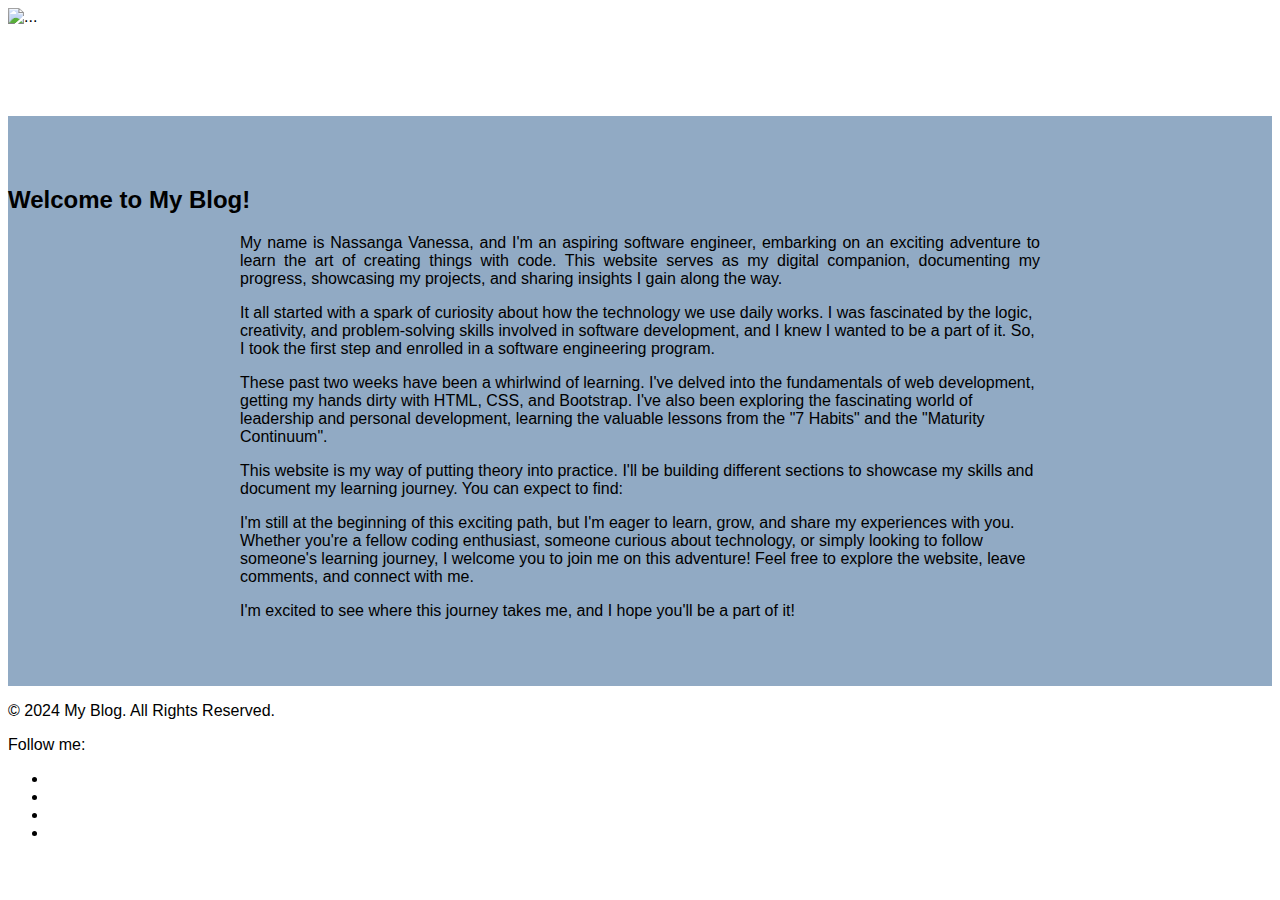
==== index.html @ 7f31b277 "added new changes" ====
<!DOCTYPE html>
<html lang="en">

<head>
    <meta charset="UTF-8">
    <meta name="viewport" content="width=device-width, initial-scale=1.0">
    <link rel="stylesheet" href="https://cdnjs.cloudflare.com/ajax/libs/font-awesome/6.5.1/css/all.min.css"
    integrity="sha512-DTOQO9RWCH3ppGqcWaEA1BIZOC6xxalwEsw9c2QQeAIftl+Vegovlnee1c9QX4TctnWMn13TZye+giMm8e2LwA=="
    crossorigin="anonymous" referrerpolicy="no-referrer" />
    <title>My Blog</title>
    <link rel="stylesheet" href="styles/bootstrap/css/bootstrap.css">
    <link rel="stylesheet" href="styles/style.css">
    <style>
        /* Custom Styles */
        body {
            font-family: Arial, sans-serif;
        }

        .carousel-item img {
            height: 500px;
            object-fit: cover;
        }

        .welcome-section {
            background-color: #91aac4;
            padding: 50px 0;
        }

        .welcome-message {
            max-width: 800px;
            margin: 0 auto;
        }

        
        .carousel-item {
            animation: fadeInOut 5s infinite;
            opacity: 0;
        }

        .carousel-item.active {
            animation: fadeInOut 5s infinite;
            opacity: 1;
        }

        @keyframes fadeInOut {

            0%,
            100% {
                opacity: 0;
            }

            20%,
            80% {
                opacity: 1;
            }
        }

        h2 {
            font-family: 'Trebuchet MS', 'Lucida Sans Unicode', 'Lucida Grande', 'Lucida Sans', Arial, sans-serif;
            color: black;
            font-weight: bolder;
        }
    </style>
</head>

<body>

    <div w3-include-html="includes/navbar.html"></div>

    <div id="carouselExampleSlidesOnly" class="carousel slide" data-bs-ride="carousel">
        <div class="carousel-inner">
            <div class="carousel-item active">
                <img src="./images/cc1.jpg" class="d-block w-100" alt="...">
            </div>
            <div class="carousel-item">
                <img src="./images/cc5.jpg" class="d-block w-100" alt="...">
            </div>
            <div class="carousel-item">
                <img src="./images/cc2.jpg" class="d-block w-100" alt="...">
            </div>
            <div class="carousel-item">
                <img src="./images/cc3.jpg" class="d-block w-100" alt="...">
            </div>
            <div class="carousel-item">
                <img src="./images/cc4.jpg" class="d-block w-100" alt="...">
            </div>
            <div class="carousel-item">
                <img src="./images/333.jpg" class="d-block w-100" alt="...">
            </div>

        </div>
    </div>

    <div class="welcome-section">
        <div class="container">
            <h2 class="text-center mb-4">Welcome to My Blog!</h2>
            <div class="welcome-message">

                <div class="welcome-message">
                    <p class="lead" style="text-align: justify;">My name is Nassanga Vanessa, and I'm an aspiring software engineer, embarking on an
                        exciting adventure to learn the art of creating things with code. This website serves as my
                        digital
                        companion, documenting my progress, showcasing my projects, and sharing insights I gain along
                        the
                        way.</p>
                    <p class="lead">It all started with a spark of curiosity about how the technology we use daily
                        works. I
                        was fascinated by the logic, creativity, and problem-solving skills involved in software
                        development, and I knew I wanted to be a part of it. So, I took the first step and enrolled in a
                        software engineering program.</p>
                    <p class="lead">These past two weeks have been a whirlwind of learning. I've delved into the
                        fundamentals of web development, getting my hands dirty with HTML, CSS, and Bootstrap. I've also
                        been exploring the fascinating world of leadership and personal development, learning the
                        valuable
                        lessons from the "7 Habits" and the "Maturity Continuum".</p>
                    <p class="lead">This website is my way of putting theory into practice. I'll be building different
                        sections to showcase my skills and document my learning journey. You can expect to find:</p>

                    <p class="lead">I'm still at the beginning of this exciting path, but I'm eager to learn, grow, and
                        share my experiences with you. Whether you're a fellow coding enthusiast, someone curious about
                        technology, or simply looking to follow someone's learning journey, I welcome you to join me on
                        this
                        adventure! Feel free to explore the website, leave comments, and connect with me.</p>
                    <p class="lead">I'm excited to see where this journey takes me, and I hope you'll be a part of it!
                    </p>
                </div>
            </div>
        </div>
    </div>
    

    <footer class="bg-dark text-center text-white py-4">
        <div class="footer">
            <p>&copy; 2024 My Blog. All Rights Reserved.</p>
            <p>Follow me:</p>
            <ul class="list-inline">
                <li class="list-inline-item"><a href="#"><i class="fab fa-linkedin"></i></a></li>
                <li class="list-inline-item"><a href="#"><i class="fab fa-twitter"></i></a></li>
                <li class="list-inline-item"><a href="#"><i class="fab fa-facebook"></i></a></li>
                <li class="list-inline-item"><a href="#"><i class="fab fa-instagram"></i></a></li>
            </ul>
        </div>
    </footer>
    
     
    <script src="styles/bootstrap/js/bootstrap.bundle.js"></script>
    <script src="js/includes.js"></script>


</body>

</html>
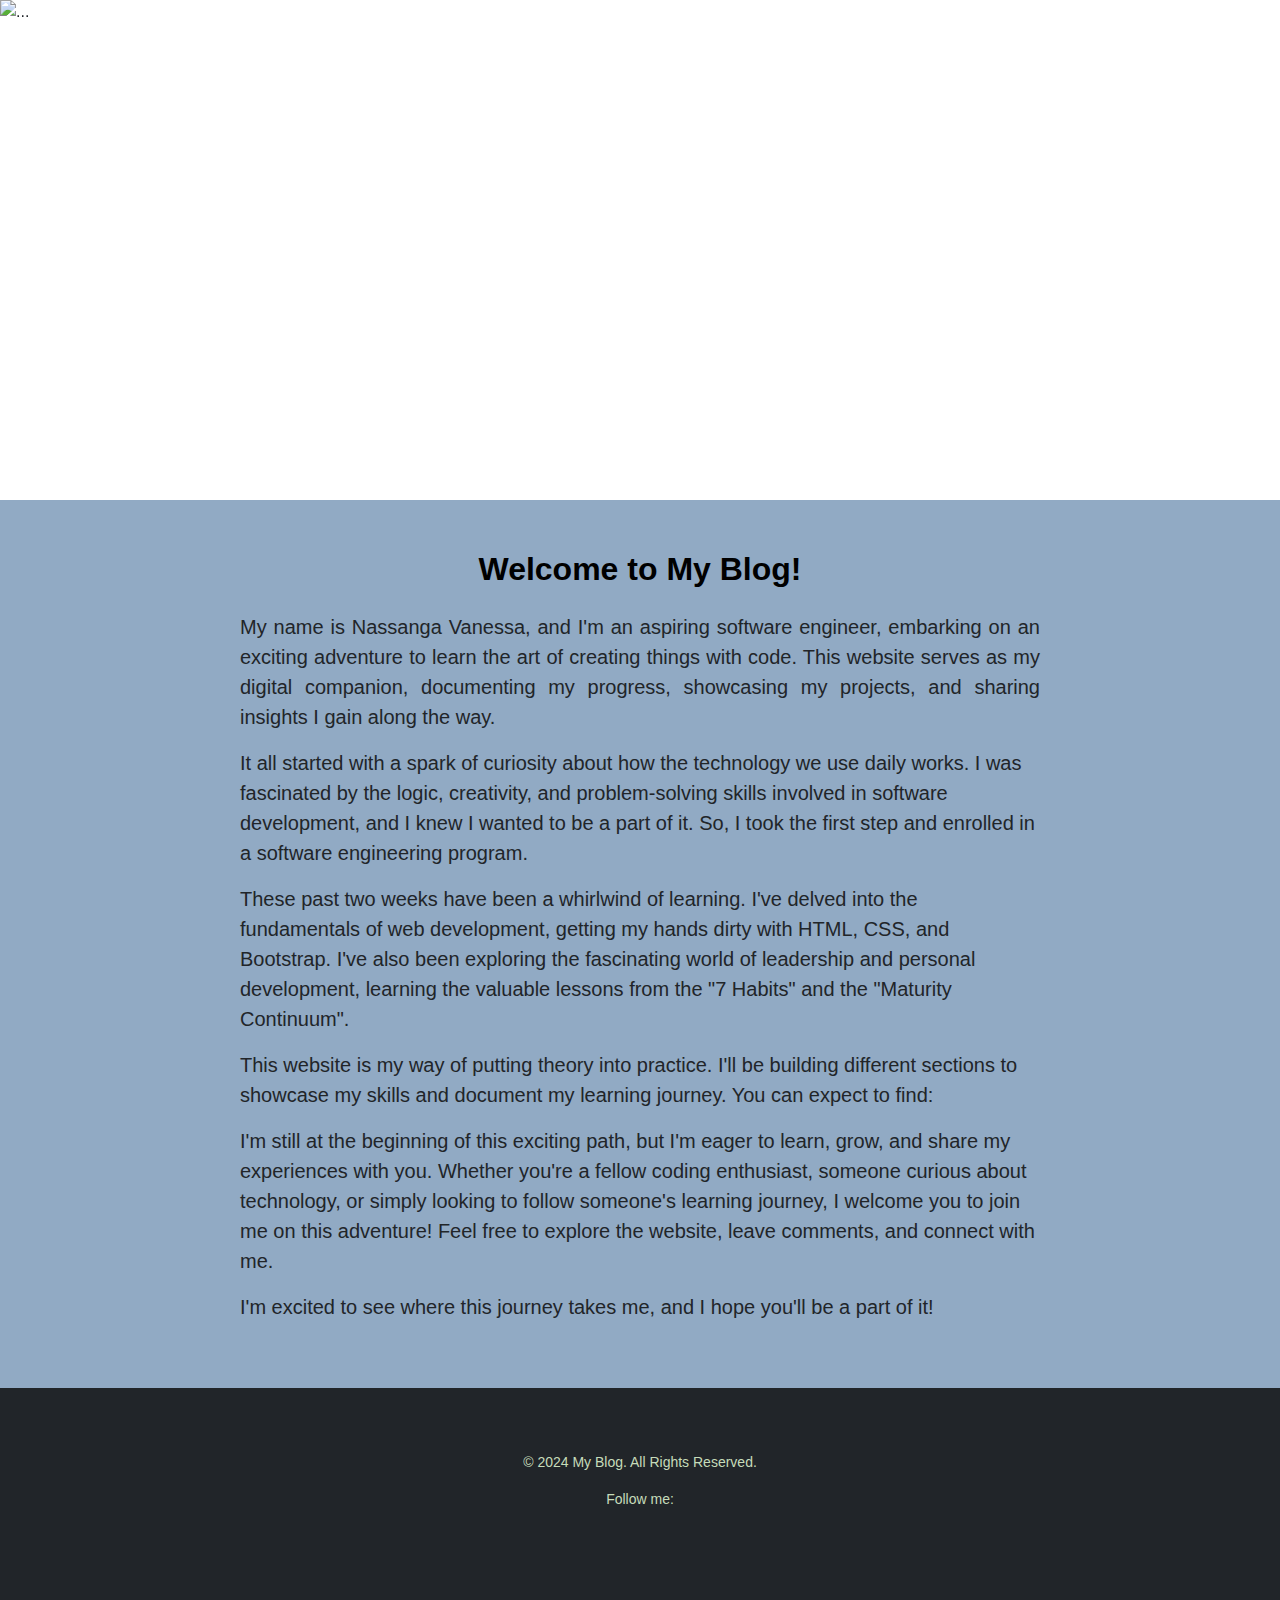
==== commit 7d1488c6: "my changes" ====
--- a/index.html
+++ b/index.html
@@ -8,8 +8,8 @@
     integrity="sha512-DTOQO9RWCH3ppGqcWaEA1BIZOC6xxalwEsw9c2QQeAIftl+Vegovlnee1c9QX4TctnWMn13TZye+giMm8e2LwA=="
     crossorigin="anonymous" referrerpolicy="no-referrer" />
     <title>My Blog</title>
-    <link rel="stylesheet" href="styles/bootstrap/css/bootstrap.css">
-    <link rel="stylesheet" href="styles/style.css">
+    <link rel="stylesheet" href="bootstrap/css/bootstrap.css">
+    <link rel="stylesheet" href="style.css">
     <style>
         /* Custom Styles */
         body {
@@ -143,7 +143,7 @@
     </footer>
     
      
-    <script src="styles/bootstrap/js/bootstrap.bundle.js"></script>
+    <script src="bootstrap/js/bootstrap.bundle.js"></script>
     <script src="js/includes.js"></script>
 
 
--- a/style.css
+++ b/style.css
@@ -0,0 +1,131 @@
+
+.form{
+    background-color:  #e8eff7;
+    margin: auto;
+    align-items: center;
+    margin-left: 40px;
+    margin-right: 100px;
+    padding-left: 50px;
+    width: 600px;
+    border-radius: 30px;
+    
+}
+
+h1{
+    text-align: center;
+    font-size: 30px;
+    font-weight: bold;
+    font-family: Georgia, 'Times New Roman', Times, serif;
+    margin-top: 10px;
+}
+.card {
+    border: 1px solid #ccc;
+    border-radius: 8px;
+    margin: 10px;
+    margin-left: 10px;
+    margin-right: 10px;
+    
+}
+
+.card-img-top {
+    height: 200px;
+    object-fit: cover;
+    
+}
+
+.p-2.p-md-5 {
+    padding-right: 2rem; 
+}
+
+/* .footer {
+    position: fixed;
+    left: 0;
+    bottom: 0;
+    height: 70px;
+    width: 100%;
+    background-color: rgb(52, 51, 51);
+    color: white;
+    text-align: center;
+    margin-top: 10px;
+    margin: 10px;
+} */
+
+.footer {
+    padding: 40px 0;
+    bottom: 0;
+    width: 100%;
+}
+
+.footer h5 {
+    color: #C6DCBA;
+    font-size: 18px;
+    margin-bottom: 20px;
+}
+
+.footer p {
+    color: #C6DCBA;
+    font-size: 14px;
+}
+
+.footer a {
+    color: #C6DCBA;
+    text-decoration: none;
+}
+
+.footer a:hover {
+    color: #C6DCBA;
+}
+
+.footer .list-unstyled li {
+    margin-bottom: 10px;
+}
+
+.footer hr {
+    border-color: rgba(255, 255, 255, 0.1);
+    margin: 20px 0;
+}
+
+.footer .list-inline-item {
+    margin-right: 10px;
+}
+
+.footer .text-center {
+    color: #C6DCBA;
+}
+
+.footer .bg-dark {
+    background-color: #333;
+}
+
+.footer .bg-dark h5 {
+  color: #fff;
+}
+
+
+.form-group {
+    margin-bottom: 20px;
+}
+.form-group label {
+    display: block;
+    font-weight: bold;
+    margin-bottom: 5px;
+}
+.form-group input[type="text"],
+.form-group textarea {
+    width: 100%;
+    padding: 10px;
+    border: 1px solid #ccc;
+    border-radius: 5px;
+    box-sizing: border-box;
+}
+.form-group textarea {
+    height: 100px;
+}
+.row {
+    display: flex;
+    justify-content: space-between;
+    align-items: flex-start;
+}
+.column {
+    width: 48%;
+}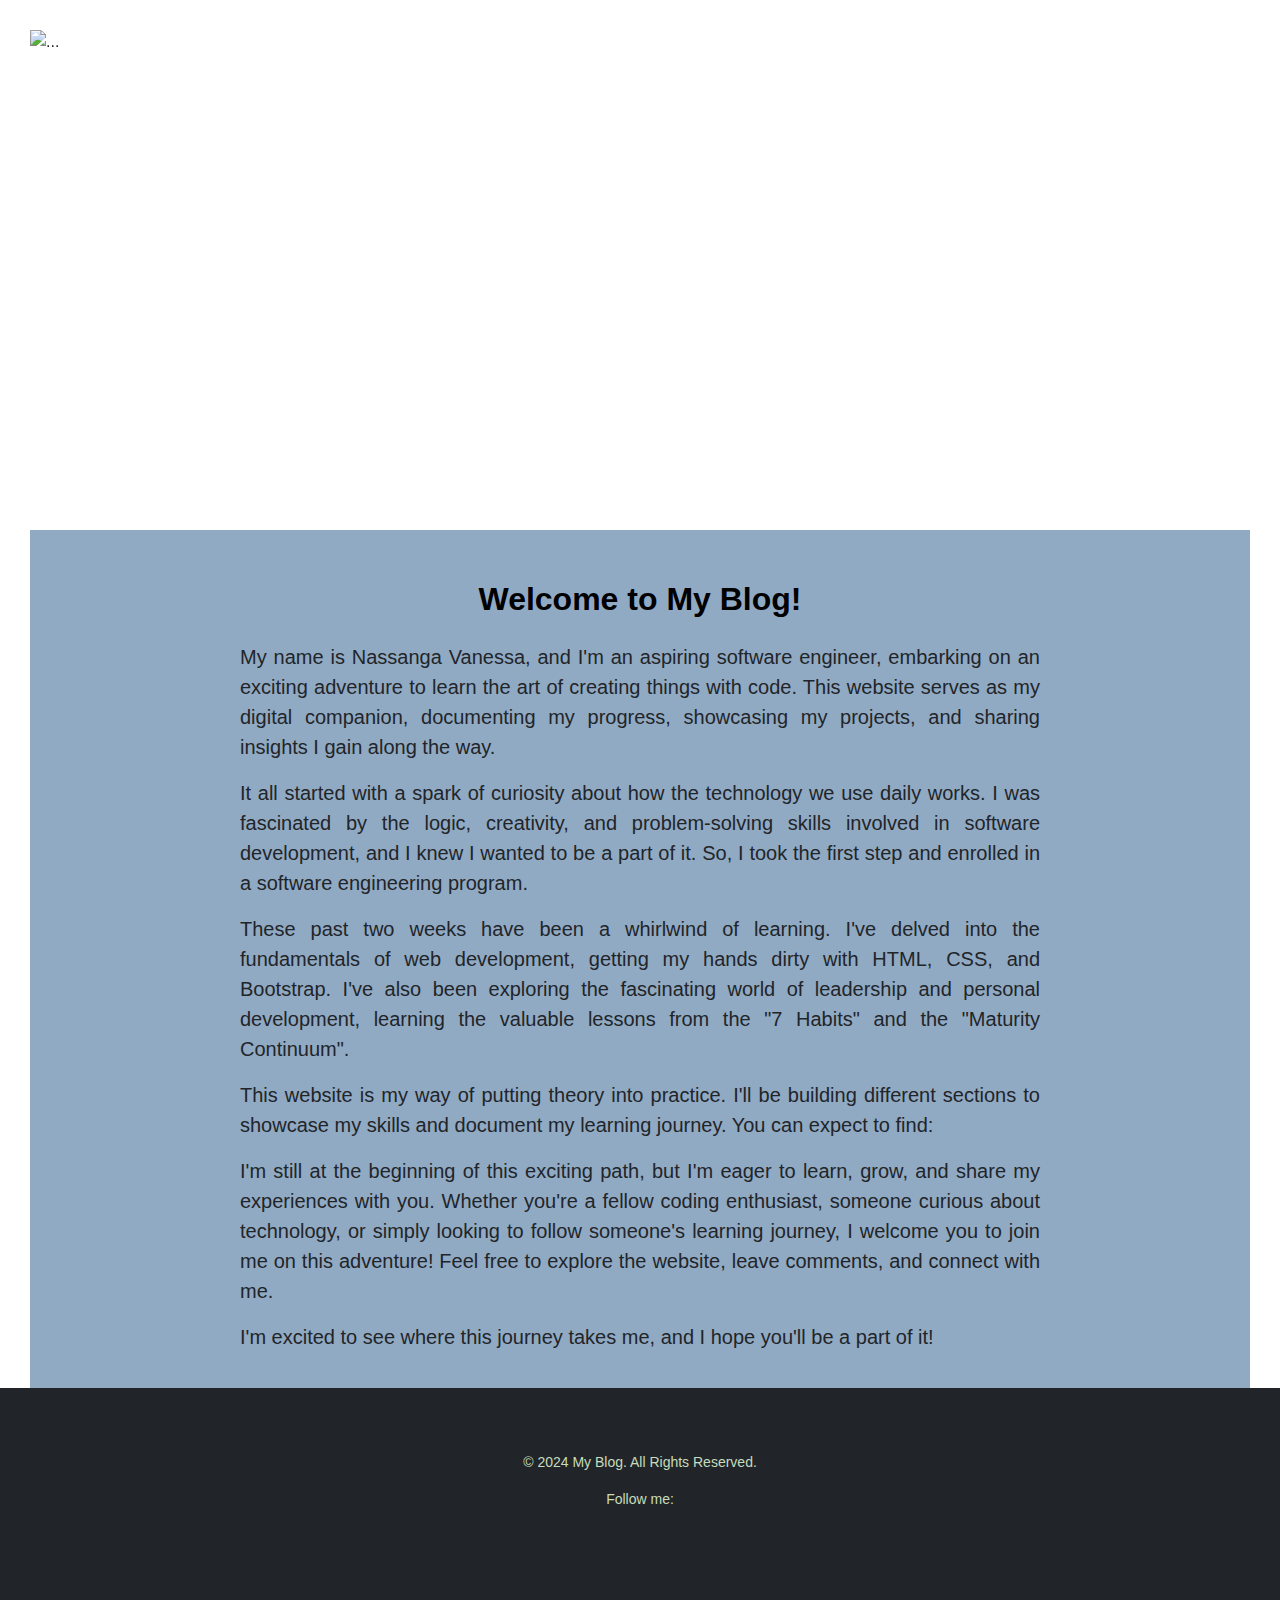
==== commit 2cad2ca9: "my changes" ====
--- a/index.html
+++ b/index.html
@@ -19,16 +19,22 @@
         .carousel-item img {
             height: 500px;
             object-fit: cover;
+            margin-left: 30px;
+            margin: 30px 30px 0 30px;
         }
 
         .welcome-section {
             background-color: #91aac4;
-            padding: 50px 0;
+            padding: 50px 0 20px;
+            margin-left: 30px;
+            margin-right: 30px;
+            
         }
 
         .welcome-message {
             max-width: 800px;
             margin: 0 auto;
+            text-align: justify;
         }
 
         
